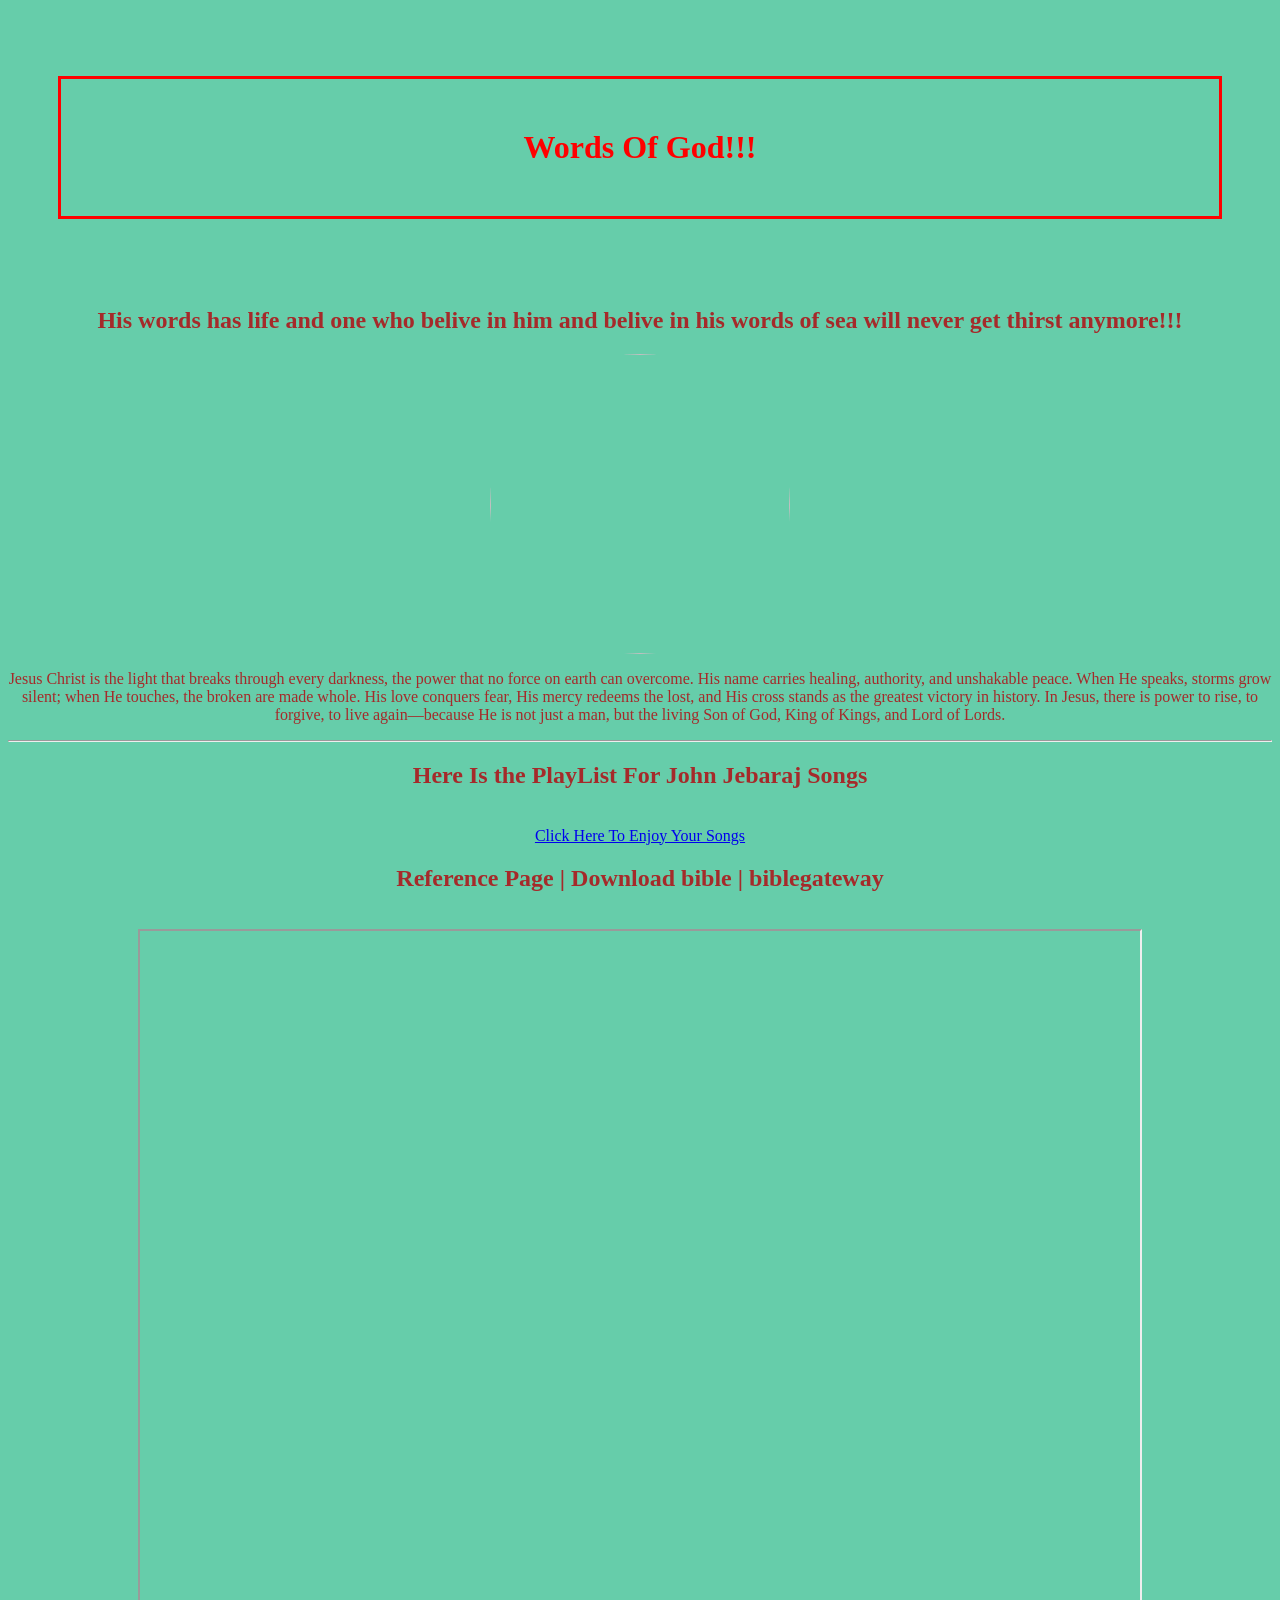
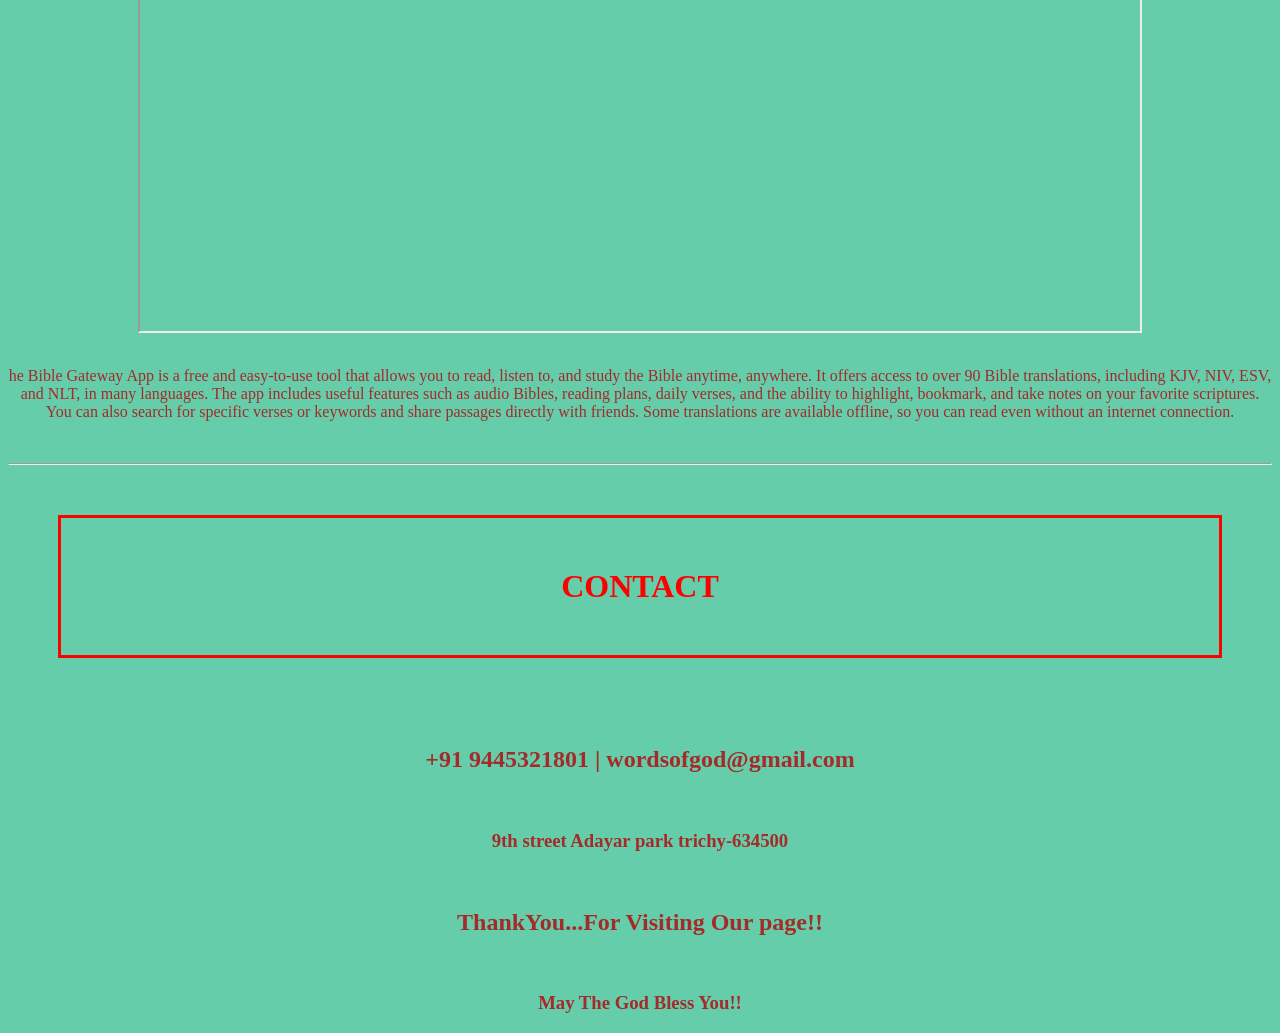
==== jesus.html @ 051018b7 "Simle Frontend Using  HTML & CSS" ====
<html>
    <head>
        <title>Praise The Lord Jesus</title>
        <link rel="stylesheet" href="style.css">
    </head>
    <body bgcolor="black" text=white>
        <br>
        <center>
        <h1>Words Of God!!! </h1><br>
        <h2>His words has life and one who belive in him and belive in his words of sea will never get thirst anymore!!!</h2>
        <img src="download (1).jpeg" width="1000" height="1000"><br>
        <p>Jesus Christ is the light that breaks through every darkness, the power that no force on earth can overcome. His name carries healing, authority, and unshakable peace. When He speaks, storms grow silent; when He touches, the broken are made whole. His love conquers fear, His mercy redeems the lost, and His cross stands as the greatest victory in history. In Jesus, there is power to rise, to forgive, to live again—because He is not just a man, but the living Son of God, King of Kings, and Lord of Lords.</p>
        <hr>
        <h2> Here Is the PlayList For John Jebaraj Songs</h2><br>
        <a href="https://www.jiosaavn.com/artist/pastor-john-jebaraj-songs/QSEZvb-ymKg_">Click Here To Enjoy Your Songs</a><br>
        <h2>Reference Page | Download bible | biblegateway</h2><br>
        <iframe src="https://www.biblegateway.com/passage/?search=John+3%3A16&version=KJV" 
        width="1000" height="1000"></iframe><br><br>
        <p>he Bible Gateway App is a free and easy-to-use tool that allows you to read, listen to, and study the Bible anytime, anywhere. It offers access to over 90 Bible translations, including KJV, NIV, ESV, and NLT, in many languages. The app includes useful features such as audio Bibles, reading plans, daily verses, and the ability to highlight, bookmark, and take notes on your favorite scriptures. You can also search for specific verses or keywords and share passages directly with friends. Some translations are available offline, so you can read even without an internet connection.</p><br>
        <hr>
        <h1>CONTACT</h1><br>
        <h2>+91 9445321801 | wordsofgod@gmail.com</h2><br>
        <h3>9th street Adayar park trichy-634500</h3><br>
        <h2>ThankYou...For Visiting Our page!!</h2><br>
        <h3>May The God Bless You!!</h3>
    </center>
    </body>
</html>
---- style.css ----
body{
    color:brown;
    background-color: mediumaquamarine;
    
}
.phara{
    font-size:xx-large;
    font-family: 'Times New Roman', Times, serif;
    font-style:italic;
    text-align: center;
}
h1{
    color: red;
    border: 3px solid red ;
    padding: 50px;
    margin:50px;
}

img{
    height: 300px;
    width: 300px;
    border-radius: 500px;
    
}
video{
    height: 500px;
    width: 300px;
    object-fit: cover;
}
ol{
    list-style-type:upper-alpha;
    
}
ul{
    list-style-type: none;
}
button{
    background-color: blue;
    text-shadow: 0cqmax;
    padding: 20px;
    margin:100px;
}
button:hover{
    background-color: black;
}
/* .phara{
    text-align: center;
} */
nav{
    display:flex;
    flex-direction: row;
    gap:20px;
}

#p2{
    font-style:normal;
    text-align: center;
    font-size:x-large ;
}
.group{
    font-size:x-large;
}
.grid{
    display: grid;
    grid-template-columns: 33% 33% 33%;
}
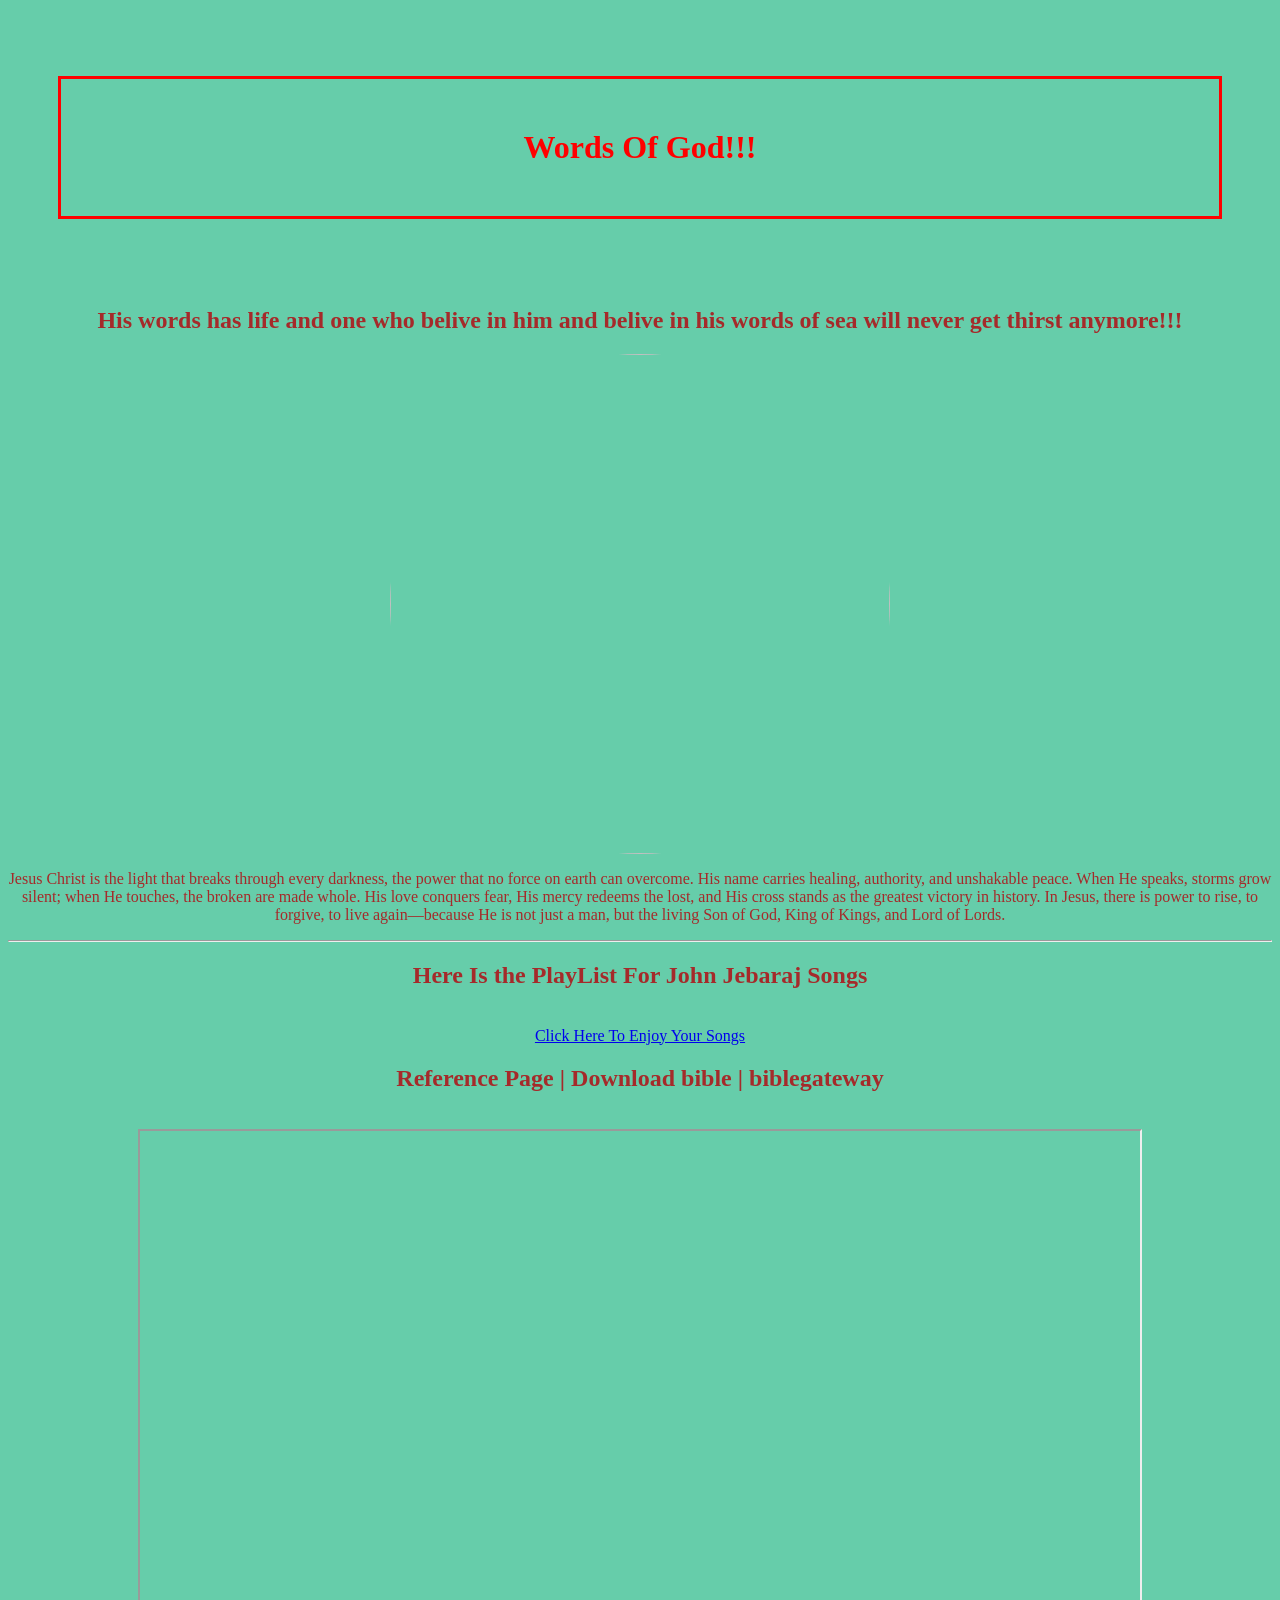
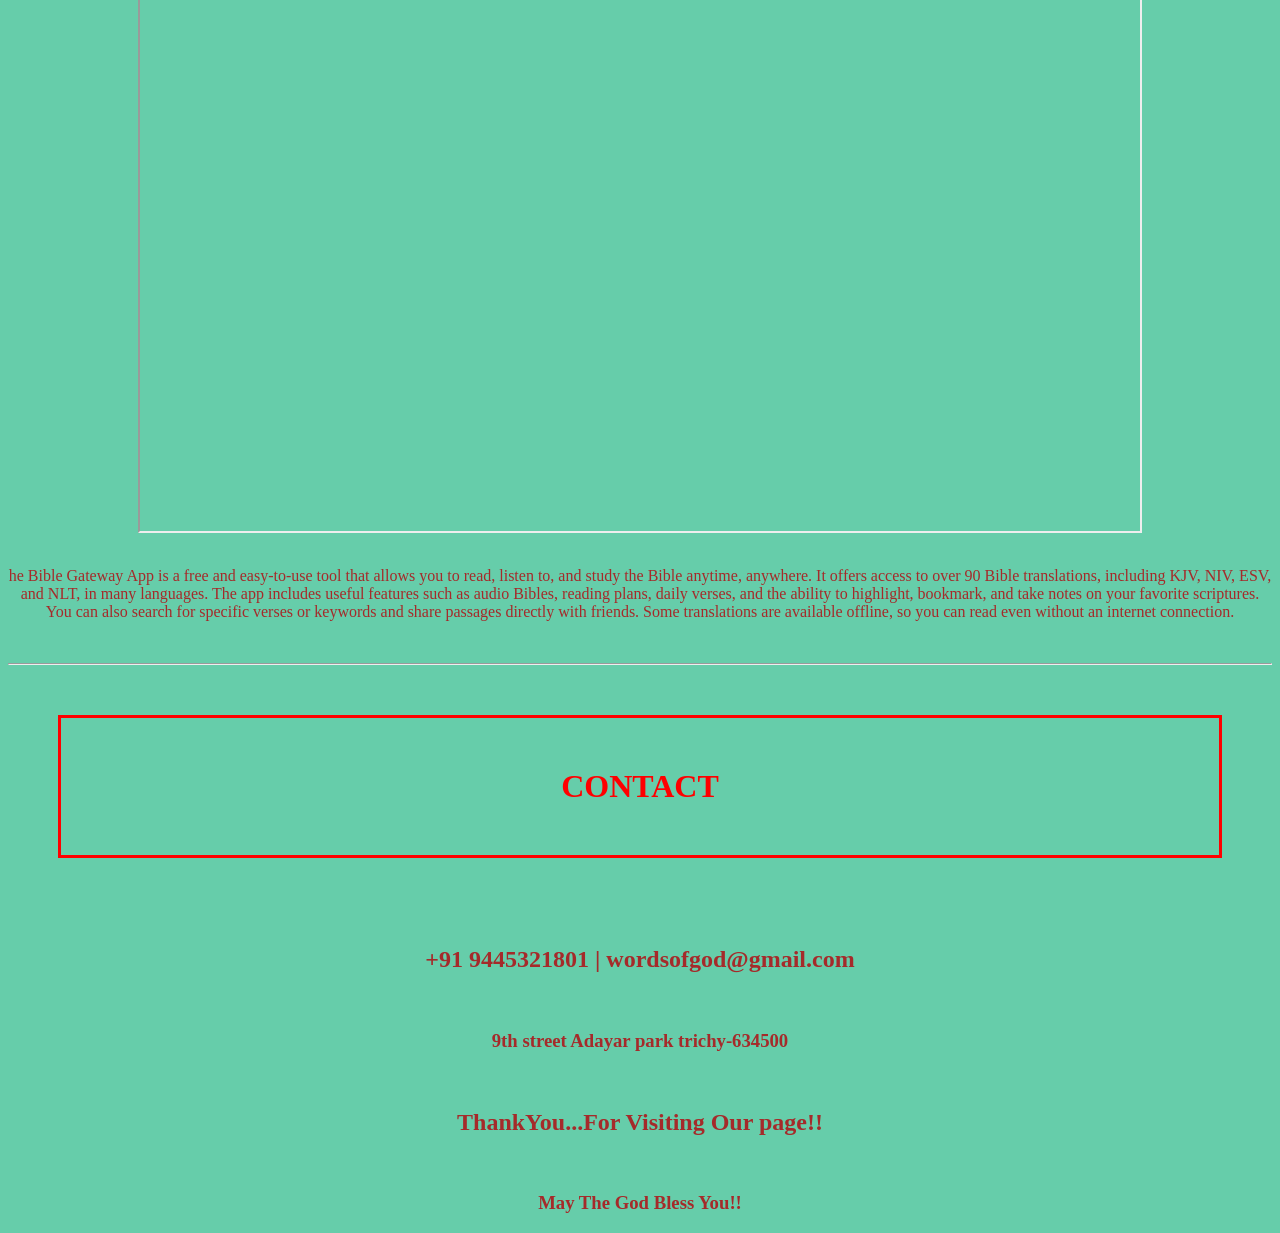
==== commit ca02787d: "Add files via upload" ====
--- a/jesus.html
+++ b/jesus.html
@@ -1,28 +1,28 @@
-<html>
-    <head>
-        <title>Praise The Lord Jesus</title>
-        <link rel="stylesheet" href="style.css">
-    </head>
-    <body bgcolor="black" text=white>
-        <br>
-        <center>
-        <h1>Words Of God!!! </h1><br>
-        <h2>His words has life and one who belive in him and belive in his words of sea will never get thirst anymore!!!</h2>
-        <img src="download (1).jpeg" width="1000" height="1000"><br>
-        <p>Jesus Christ is the light that breaks through every darkness, the power that no force on earth can overcome. His name carries healing, authority, and unshakable peace. When He speaks, storms grow silent; when He touches, the broken are made whole. His love conquers fear, His mercy redeems the lost, and His cross stands as the greatest victory in history. In Jesus, there is power to rise, to forgive, to live again—because He is not just a man, but the living Son of God, King of Kings, and Lord of Lords.</p>
-        <hr>
-        <h2> Here Is the PlayList For John Jebaraj Songs</h2><br>
-        <a href="https://www.jiosaavn.com/artist/pastor-john-jebaraj-songs/QSEZvb-ymKg_">Click Here To Enjoy Your Songs</a><br>
-        <h2>Reference Page | Download bible | biblegateway</h2><br>
-        <iframe src="https://www.biblegateway.com/passage/?search=John+3%3A16&version=KJV" 
-        width="1000" height="1000"></iframe><br><br>
-        <p>he Bible Gateway App is a free and easy-to-use tool that allows you to read, listen to, and study the Bible anytime, anywhere. It offers access to over 90 Bible translations, including KJV, NIV, ESV, and NLT, in many languages. The app includes useful features such as audio Bibles, reading plans, daily verses, and the ability to highlight, bookmark, and take notes on your favorite scriptures. You can also search for specific verses or keywords and share passages directly with friends. Some translations are available offline, so you can read even without an internet connection.</p><br>
-        <hr>
-        <h1>CONTACT</h1><br>
-        <h2>+91 9445321801 | wordsofgod@gmail.com</h2><br>
-        <h3>9th street Adayar park trichy-634500</h3><br>
-        <h2>ThankYou...For Visiting Our page!!</h2><br>
-        <h3>May The God Bless You!!</h3>
-    </center>
-    </body>
+<html>
+    <head>
+        <title>Praise The Lord Jesus</title>
+        <link rel="stylesheet" href="style.css">
+    </head>
+    <body bgcolor="black" text=white>
+        <br>
+        <center>
+        <h1>Words Of God!!! </h1><br>
+        <h2>His words has life and one who belive in him and belive in his words of sea will never get thirst anymore!!!</h2>
+        <img src="download (1).jpeg" width="1000" height="1000"><br>
+        <p>Jesus Christ is the light that breaks through every darkness, the power that no force on earth can overcome. His name carries healing, authority, and unshakable peace. When He speaks, storms grow silent; when He touches, the broken are made whole. His love conquers fear, His mercy redeems the lost, and His cross stands as the greatest victory in history. In Jesus, there is power to rise, to forgive, to live again—because He is not just a man, but the living Son of God, King of Kings, and Lord of Lords.</p>
+        <hr>
+        <h2> Here Is the PlayList For John Jebaraj Songs</h2><br>
+        <a href="https://www.jiosaavn.com/artist/pastor-john-jebaraj-songs/QSEZvb-ymKg_">Click Here To Enjoy Your Songs</a><br>
+        <h2>Reference Page | Download bible | biblegateway</h2><br>
+        <iframe src="https://www.biblegateway.com/passage/?search=John+3%3A16&version=KJV" 
+        width="1000" height="1000"></iframe><br><br>
+        <p>he Bible Gateway App is a free and easy-to-use tool that allows you to read, listen to, and study the Bible anytime, anywhere. It offers access to over 90 Bible translations, including KJV, NIV, ESV, and NLT, in many languages. The app includes useful features such as audio Bibles, reading plans, daily verses, and the ability to highlight, bookmark, and take notes on your favorite scriptures. You can also search for specific verses or keywords and share passages directly with friends. Some translations are available offline, so you can read even without an internet connection.</p><br>
+        <hr>
+        <h1>CONTACT</h1><br>
+        <h2>+91 9445321801 | wordsofgod@gmail.com</h2><br>
+        <h3>9th street Adayar park trichy-634500</h3><br>
+        <h2>ThankYou...For Visiting Our page!!</h2><br>
+        <h3>May The God Bless You!!</h3>
+    </center>
+    </body>
 </html>
--- a/style.css
+++ b/style.css
@@ -17,15 +17,28 @@
 }
 
 img{
-    height: 300px;
-    width: 300px;
-    border-radius: 500px;
+    height: auto;
+    width: 100%;
+    border-radius: 600px;
     
 }
+@media(min-width:1024px){
+    img{
+        height:500px;
+        width:500px;
+    }
+}
 video{
-    height: 500px;
-    width: 300px;
+    height:500px;
+    width:500px;
     object-fit: cover;
+}
+@media(max-width:600px){
+    video{
+           height: auto;
+            width: 100%;
+            object-fit: cover;
+    }
 }
 ol{
     list-style-type:upper-alpha;
@@ -48,8 +61,15 @@
 } */
 nav{
     display:flex;
-    flex-direction: row;
+    flex-direction: column;
     gap:20px;
+}
+@media(min-width:1024px){
+    nav{
+        display:flex;
+        flex-direction: row;
+        gap:50px;
+    }
 }
 
 #p2{
@@ -61,6 +81,12 @@
     font-size:x-large;
 }
 .grid{
-    display: grid;
-    grid-template-columns: 33% 33% 33%;
+    display:grid;
+    grid-template-columns: auto;
 }
+@media(min-width:1024px){
+    .grid{
+        display: grid;
+        grid-template-columns: 13% 13% 13%;
+    }
+}
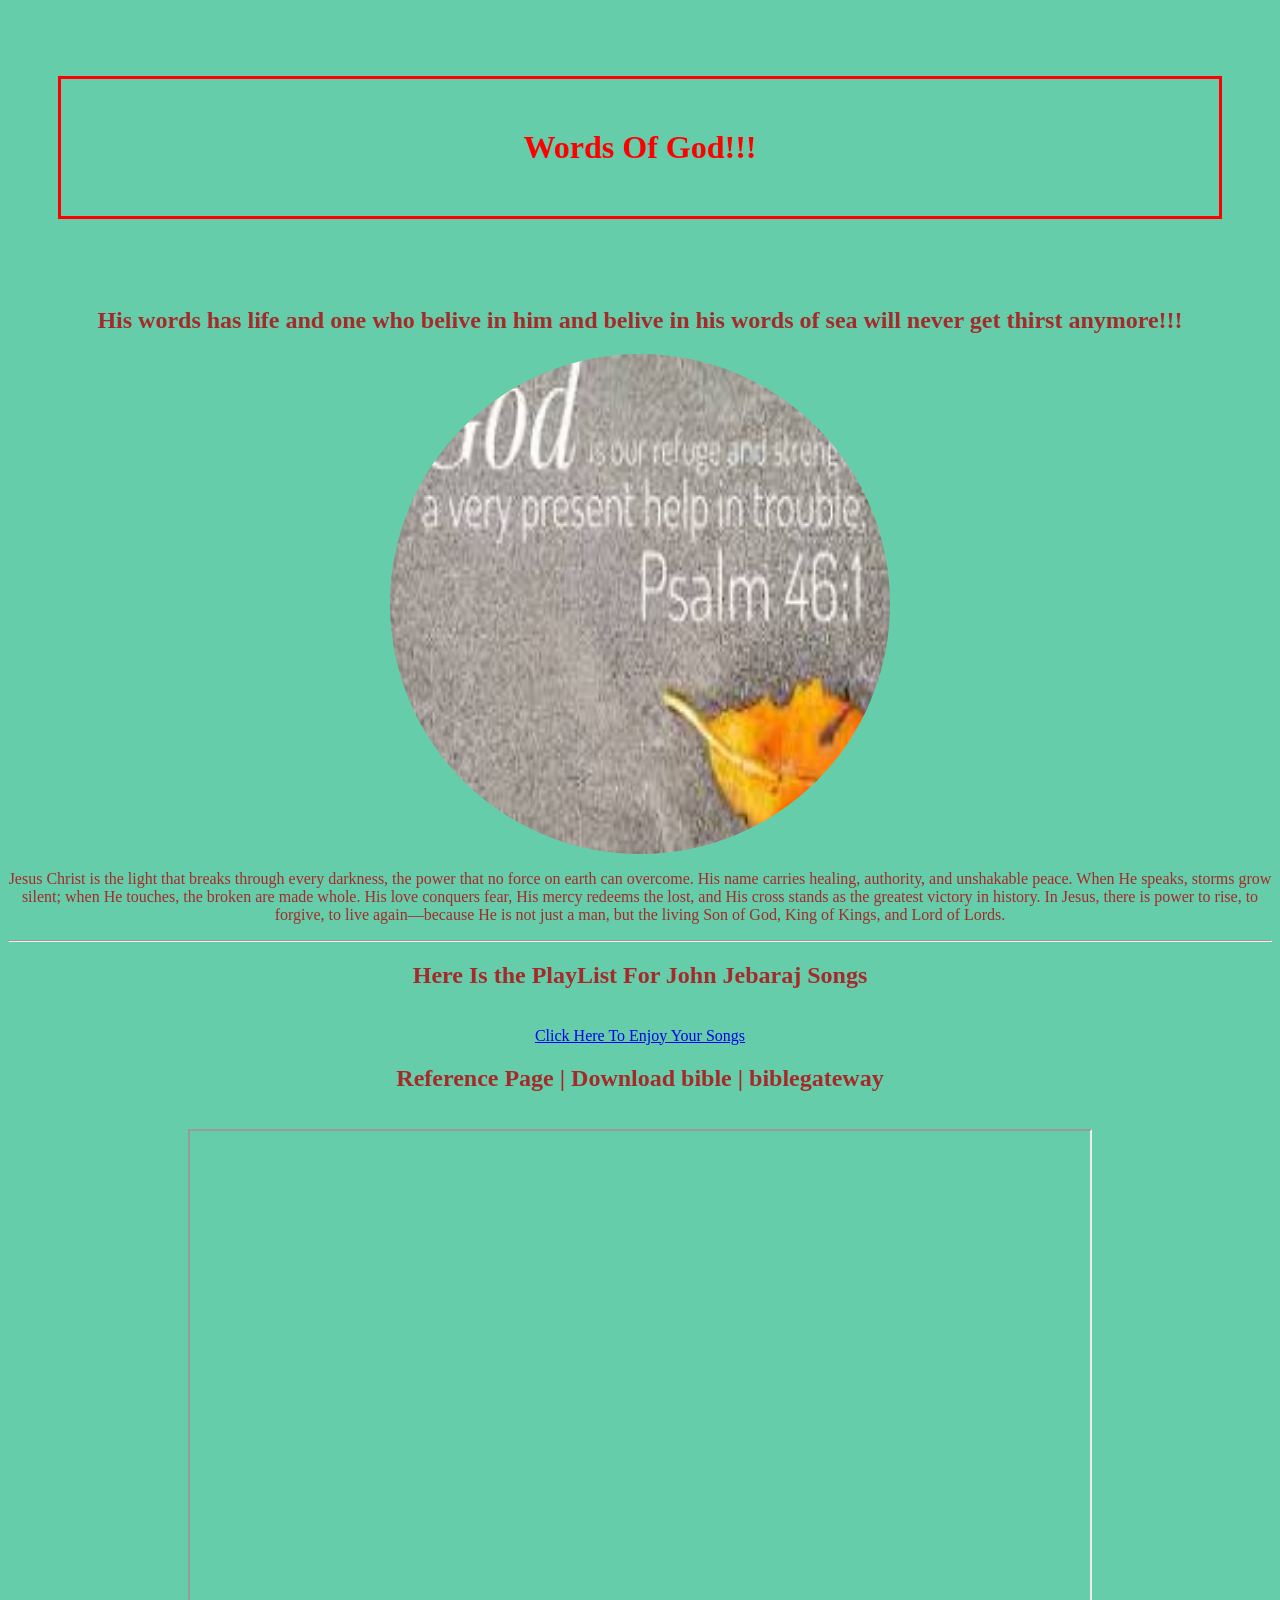
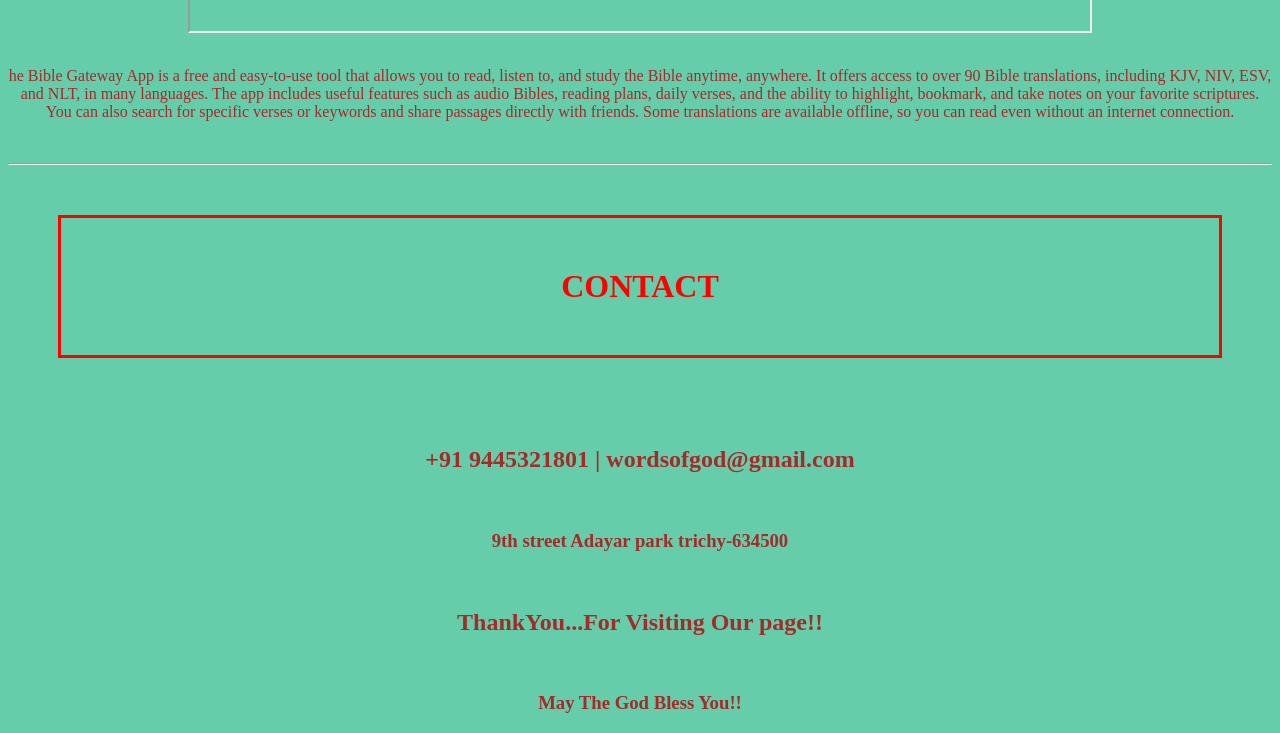
==== commit 17dd0568: "website Using Html" ====
--- a/jesus.html
+++ b/jesus.html
@@ -1,28 +1,28 @@
-<html>
-    <head>
-        <title>Praise The Lord Jesus</title>
-        <link rel="stylesheet" href="style.css">
-    </head>
-    <body bgcolor="black" text=white>
-        <br>
-        <center>
-        <h1>Words Of God!!! </h1><br>
-        <h2>His words has life and one who belive in him and belive in his words of sea will never get thirst anymore!!!</h2>
-        <img src="download (1).jpeg" width="1000" height="1000"><br>
-        <p>Jesus Christ is the light that breaks through every darkness, the power that no force on earth can overcome. His name carries healing, authority, and unshakable peace. When He speaks, storms grow silent; when He touches, the broken are made whole. His love conquers fear, His mercy redeems the lost, and His cross stands as the greatest victory in history. In Jesus, there is power to rise, to forgive, to live again—because He is not just a man, but the living Son of God, King of Kings, and Lord of Lords.</p>
-        <hr>
-        <h2> Here Is the PlayList For John Jebaraj Songs</h2><br>
-        <a href="https://www.jiosaavn.com/artist/pastor-john-jebaraj-songs/QSEZvb-ymKg_">Click Here To Enjoy Your Songs</a><br>
-        <h2>Reference Page | Download bible | biblegateway</h2><br>
-        <iframe src="https://www.biblegateway.com/passage/?search=John+3%3A16&version=KJV" 
-        width="1000" height="1000"></iframe><br><br>
-        <p>he Bible Gateway App is a free and easy-to-use tool that allows you to read, listen to, and study the Bible anytime, anywhere. It offers access to over 90 Bible translations, including KJV, NIV, ESV, and NLT, in many languages. The app includes useful features such as audio Bibles, reading plans, daily verses, and the ability to highlight, bookmark, and take notes on your favorite scriptures. You can also search for specific verses or keywords and share passages directly with friends. Some translations are available offline, so you can read even without an internet connection.</p><br>
-        <hr>
-        <h1>CONTACT</h1><br>
-        <h2>+91 9445321801 | wordsofgod@gmail.com</h2><br>
-        <h3>9th street Adayar park trichy-634500</h3><br>
-        <h2>ThankYou...For Visiting Our page!!</h2><br>
-        <h3>May The God Bless You!!</h3>
-    </center>
-    </body>
+<html>
+    <head>
+        <title>Praise The Lord Jesus</title>
+        <link rel="stylesheet" href="style.css">
+    </head>
+    <body bgcolor="black" text=white>
+        <br>
+        <center>
+        <h1>Words Of God!!! </h1><br>
+        <h2>His words has life and one who belive in him and belive in his words of sea will never get thirst anymore!!!</h2>
+        <img src="download (1).jpeg" width="500" height="300"><br>
+        <p>Jesus Christ is the light that breaks through every darkness, the power that no force on earth can overcome. His name carries healing, authority, and unshakable peace. When He speaks, storms grow silent; when He touches, the broken are made whole. His love conquers fear, His mercy redeems the lost, and His cross stands as the greatest victory in history. In Jesus, there is power to rise, to forgive, to live again—because He is not just a man, but the living Son of God, King of Kings, and Lord of Lords.</p>
+        <hr>
+        <h2> Here Is the PlayList For John Jebaraj Songs</h2><br>
+        <a href="https://www.jiosaavn.com/artist/pastor-john-jebaraj-songs/QSEZvb-ymKg_">Click Here To Enjoy Your Songs</a><br>
+        <h2>Reference Page | Download bible | biblegateway</h2><br>
+        <iframe src="https://www.biblegateway.com/passage/?search=John+3%3A16&version=KJV" 
+        width="900" height="500"></iframe><br><br>
+        <p>he Bible Gateway App is a free and easy-to-use tool that allows you to read, listen to, and study the Bible anytime, anywhere. It offers access to over 90 Bible translations, including KJV, NIV, ESV, and NLT, in many languages. The app includes useful features such as audio Bibles, reading plans, daily verses, and the ability to highlight, bookmark, and take notes on your favorite scriptures. You can also search for specific verses or keywords and share passages directly with friends. Some translations are available offline, so you can read even without an internet connection.</p><br>
+        <hr>
+        <h1>CONTACT</h1><br>
+        <h2>+91 9445321801 | wordsofgod@gmail.com</h2><br>
+        <h3>9th street Adayar park trichy-634500</h3><br>
+        <h2>ThankYou...For Visiting Our page!!</h2><br>
+        <h3>May The God Bless You!!</h3>
+    </center>
+    </body>
 </html>
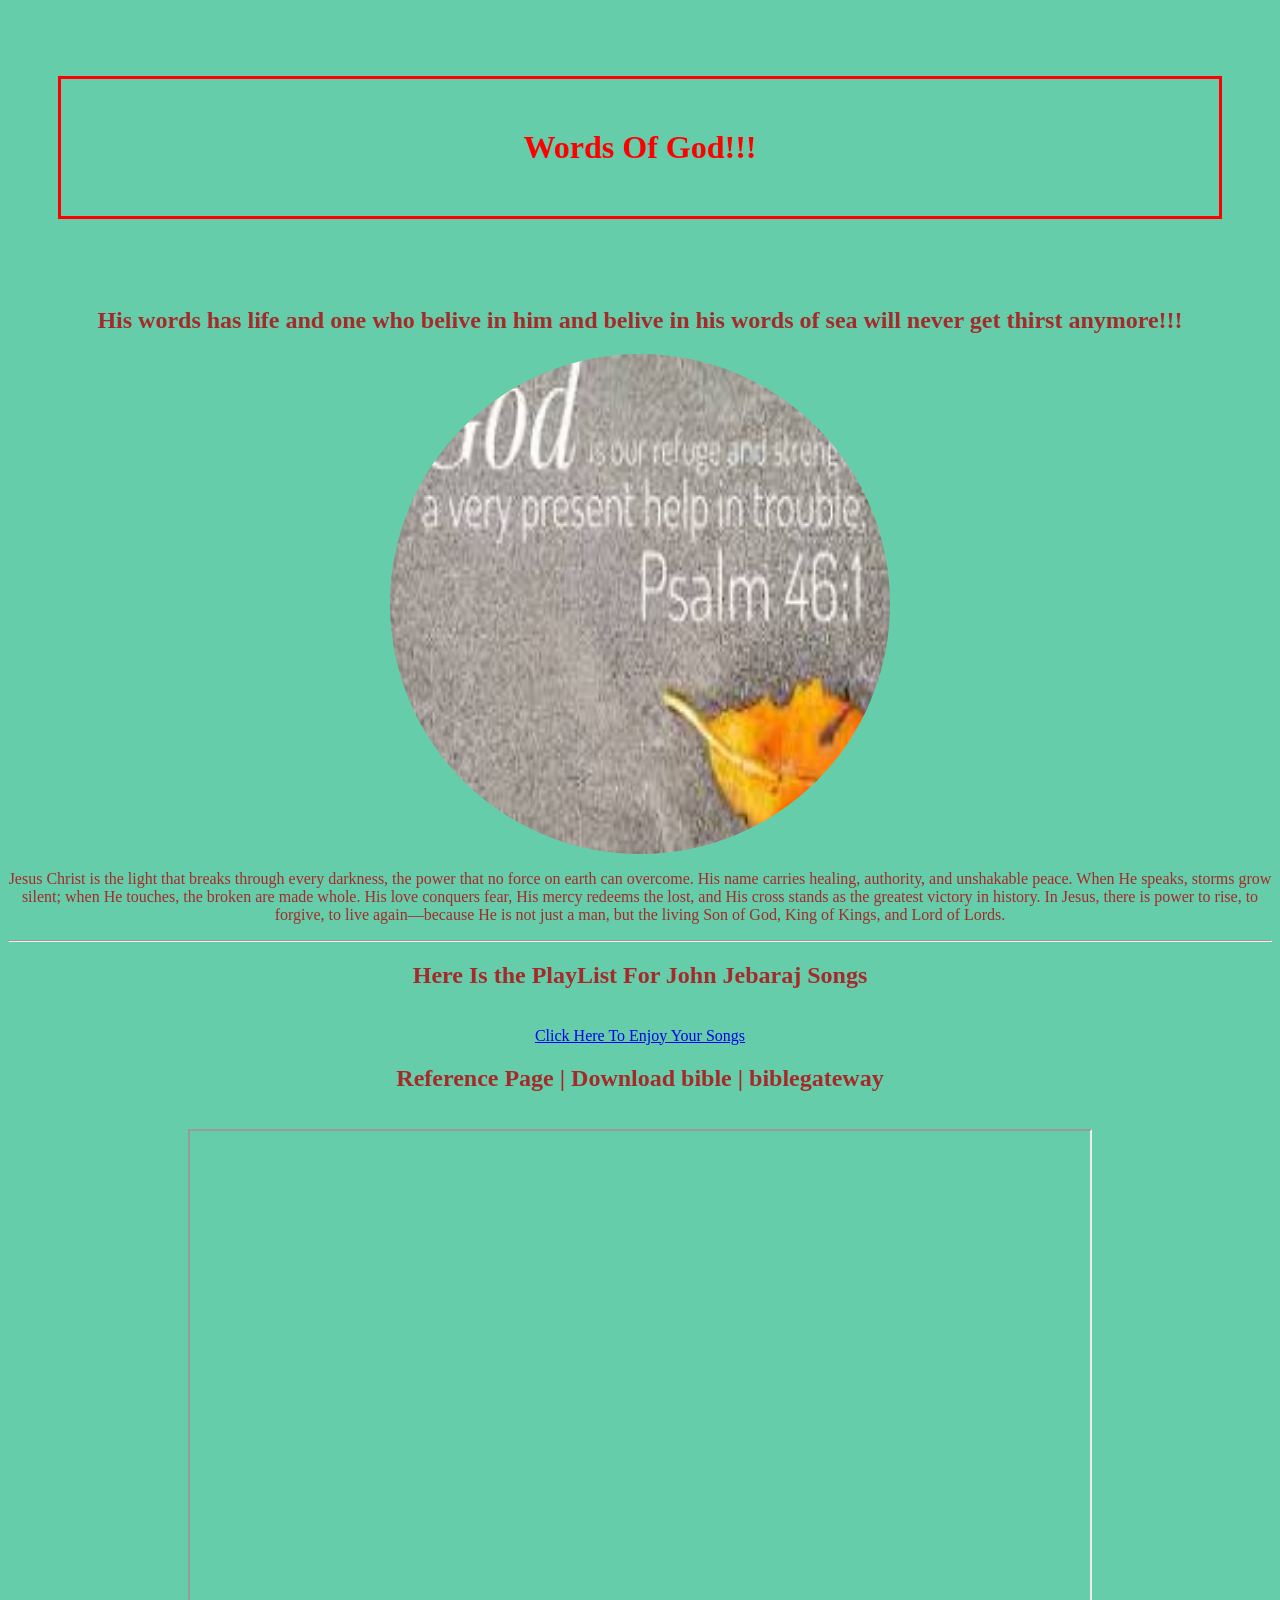
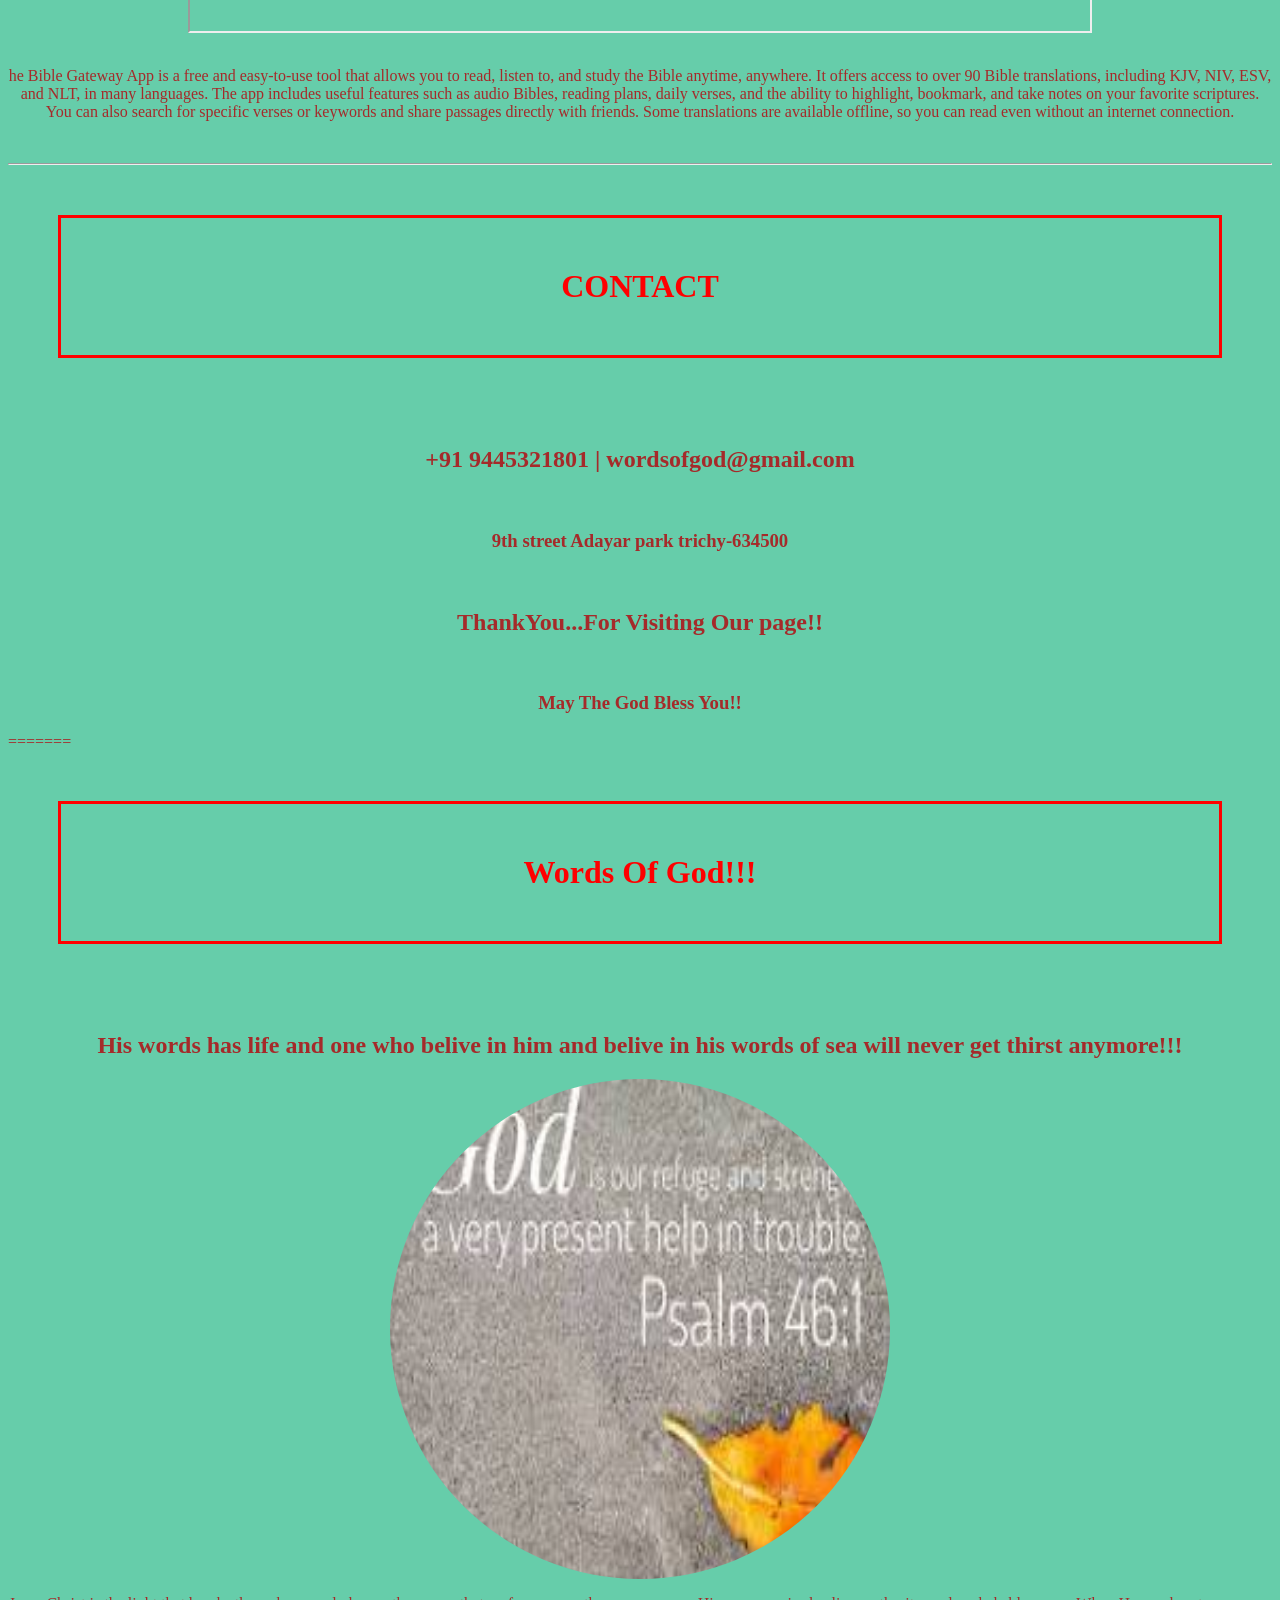
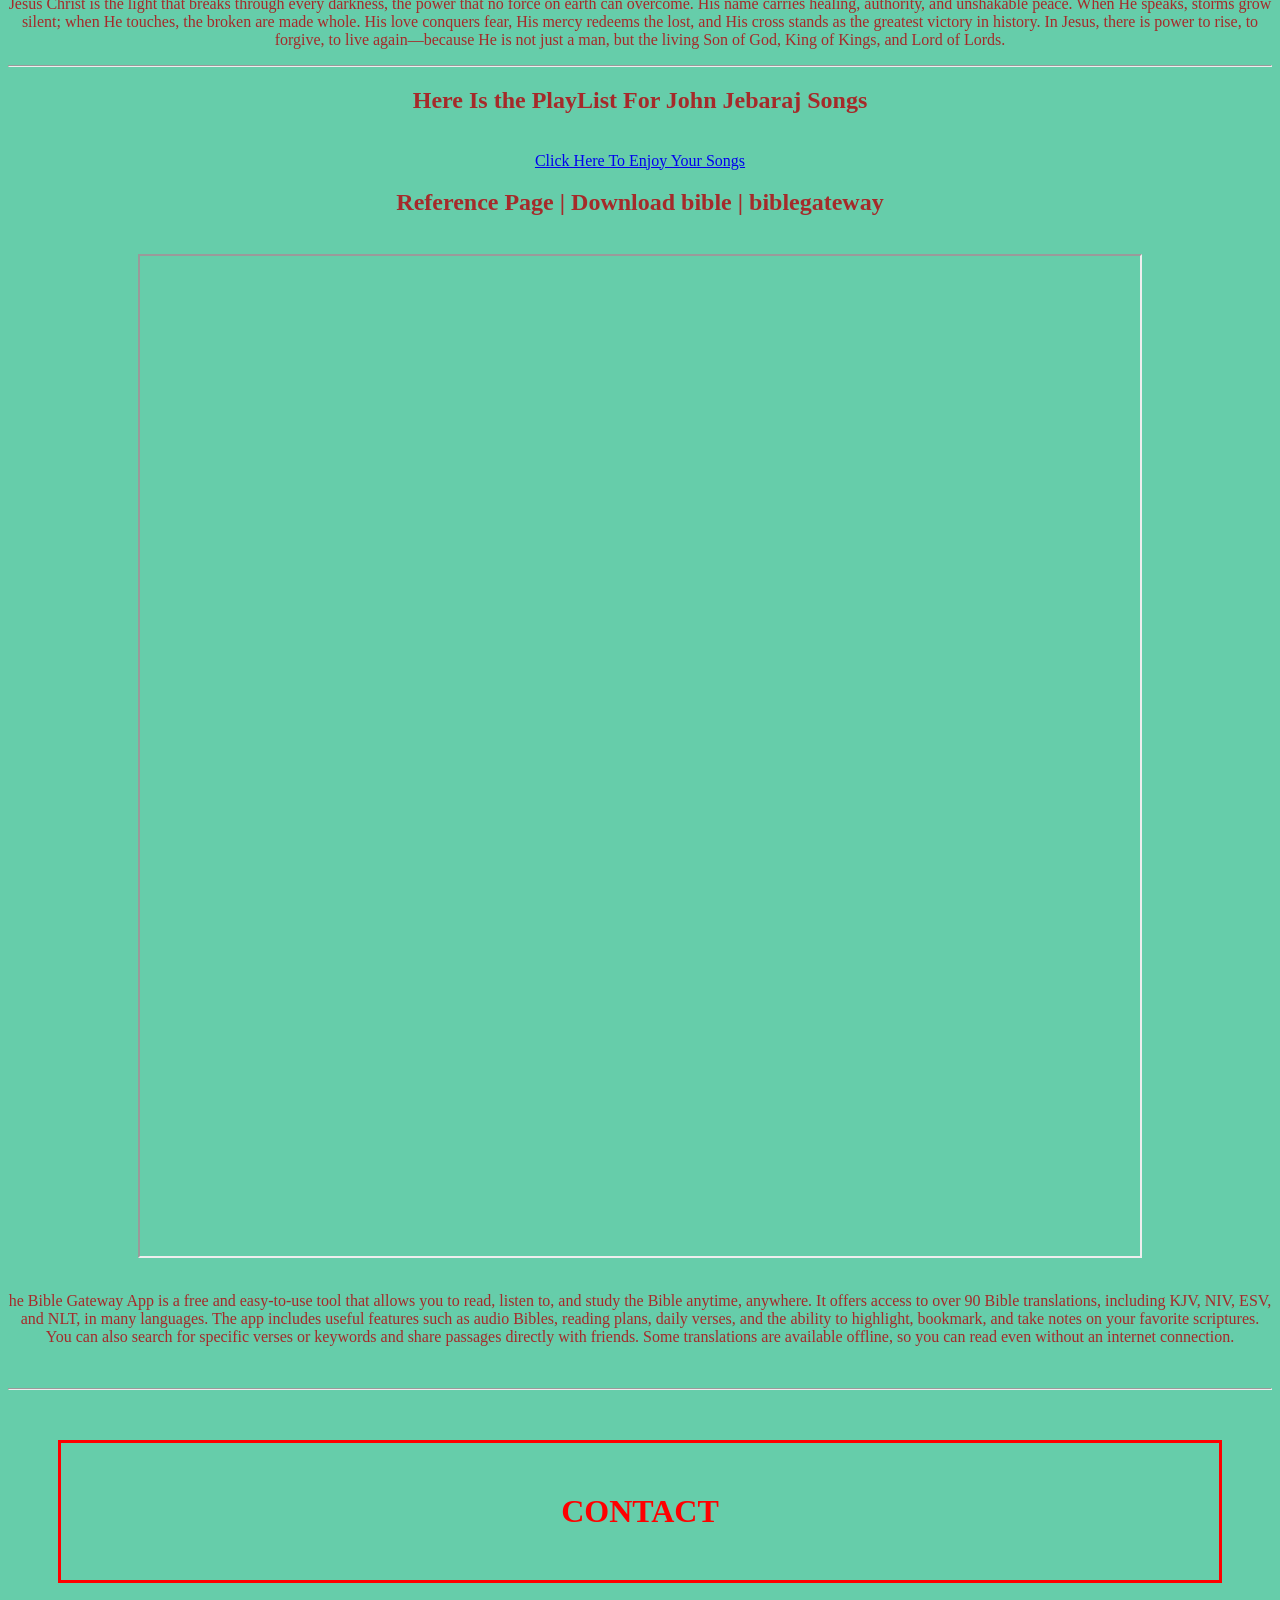
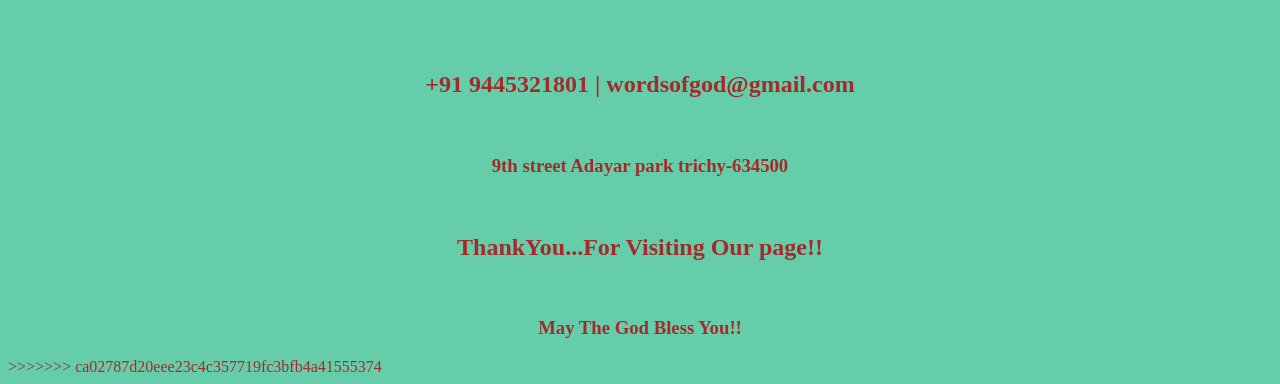
==== commit c68fc172: "Website Using Html" ====
--- a/jesus.html
+++ b/jesus.html
@@ -1,3 +1,4 @@
+
 <html>
     <head>
         <title>Praise The Lord Jesus</title>
@@ -25,4 +26,33 @@
         <h3>May The God Bless You!!</h3>
     </center>
     </body>
+=======
+<html>
+    <head>
+        <title>Praise The Lord Jesus</title>
+        <link rel="stylesheet" href="style.css">
+    </head>
+    <body bgcolor="black" text=white>
+        <br>
+        <center>
+        <h1>Words Of God!!! </h1><br>
+        <h2>His words has life and one who belive in him and belive in his words of sea will never get thirst anymore!!!</h2>
+        <img src="download (1).jpeg" width="1000" height="1000"><br>
+        <p>Jesus Christ is the light that breaks through every darkness, the power that no force on earth can overcome. His name carries healing, authority, and unshakable peace. When He speaks, storms grow silent; when He touches, the broken are made whole. His love conquers fear, His mercy redeems the lost, and His cross stands as the greatest victory in history. In Jesus, there is power to rise, to forgive, to live again—because He is not just a man, but the living Son of God, King of Kings, and Lord of Lords.</p>
+        <hr>
+        <h2> Here Is the PlayList For John Jebaraj Songs</h2><br>
+        <a href="https://www.jiosaavn.com/artist/pastor-john-jebaraj-songs/QSEZvb-ymKg_">Click Here To Enjoy Your Songs</a><br>
+        <h2>Reference Page | Download bible | biblegateway</h2><br>
+        <iframe src="https://www.biblegateway.com/passage/?search=John+3%3A16&version=KJV" 
+        width="1000" height="1000"></iframe><br><br>
+        <p>he Bible Gateway App is a free and easy-to-use tool that allows you to read, listen to, and study the Bible anytime, anywhere. It offers access to over 90 Bible translations, including KJV, NIV, ESV, and NLT, in many languages. The app includes useful features such as audio Bibles, reading plans, daily verses, and the ability to highlight, bookmark, and take notes on your favorite scriptures. You can also search for specific verses or keywords and share passages directly with friends. Some translations are available offline, so you can read even without an internet connection.</p><br>
+        <hr>
+        <h1>CONTACT</h1><br>
+        <h2>+91 9445321801 | wordsofgod@gmail.com</h2><br>
+        <h3>9th street Adayar park trichy-634500</h3><br>
+        <h2>ThankYou...For Visiting Our page!!</h2><br>
+        <h3>May The God Bless You!!</h3>
+    </center>
+    </body>
+>>>>>>> ca02787d20eee23c4c357719fc3bfb4a41555374
 </html>
